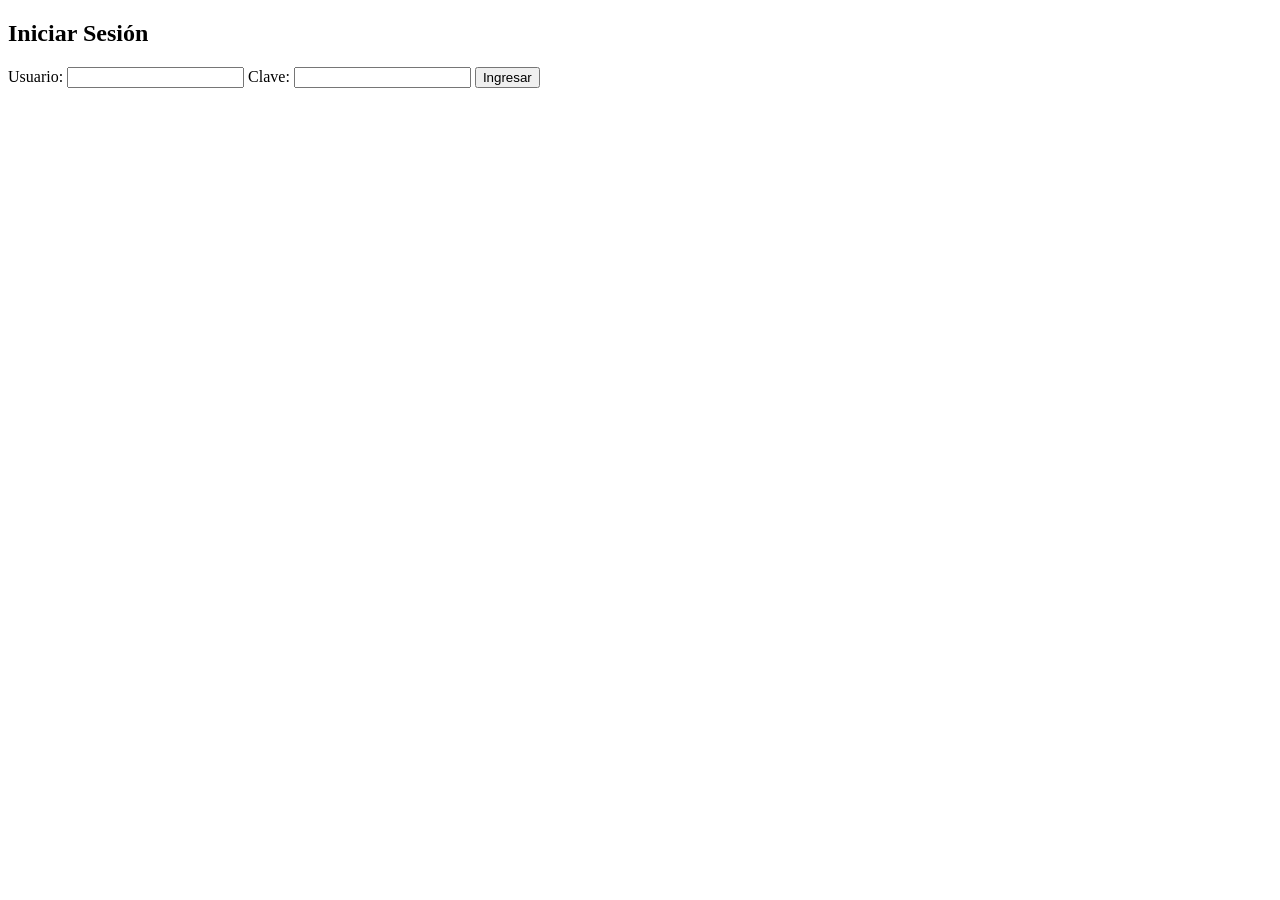
==== login.html @ 60bac792 "Implementa vista inicial de login" ====
<!DOCTYPE html>
<html>
<head><title>Login</title></head>
<body>
    <h2>Iniciar Sesión</h2>
    <form id="loginForm">
        <label>Usuario: <input type="text" name="user" required></label>
        <label>Clave: <input type="password" name="password" minlength="6"></label>
        <!-- Validación: autenticación básica con usuario y contraseña -->
        <button type="submit">Ingresar</button>
    </form>
</body>
</html>
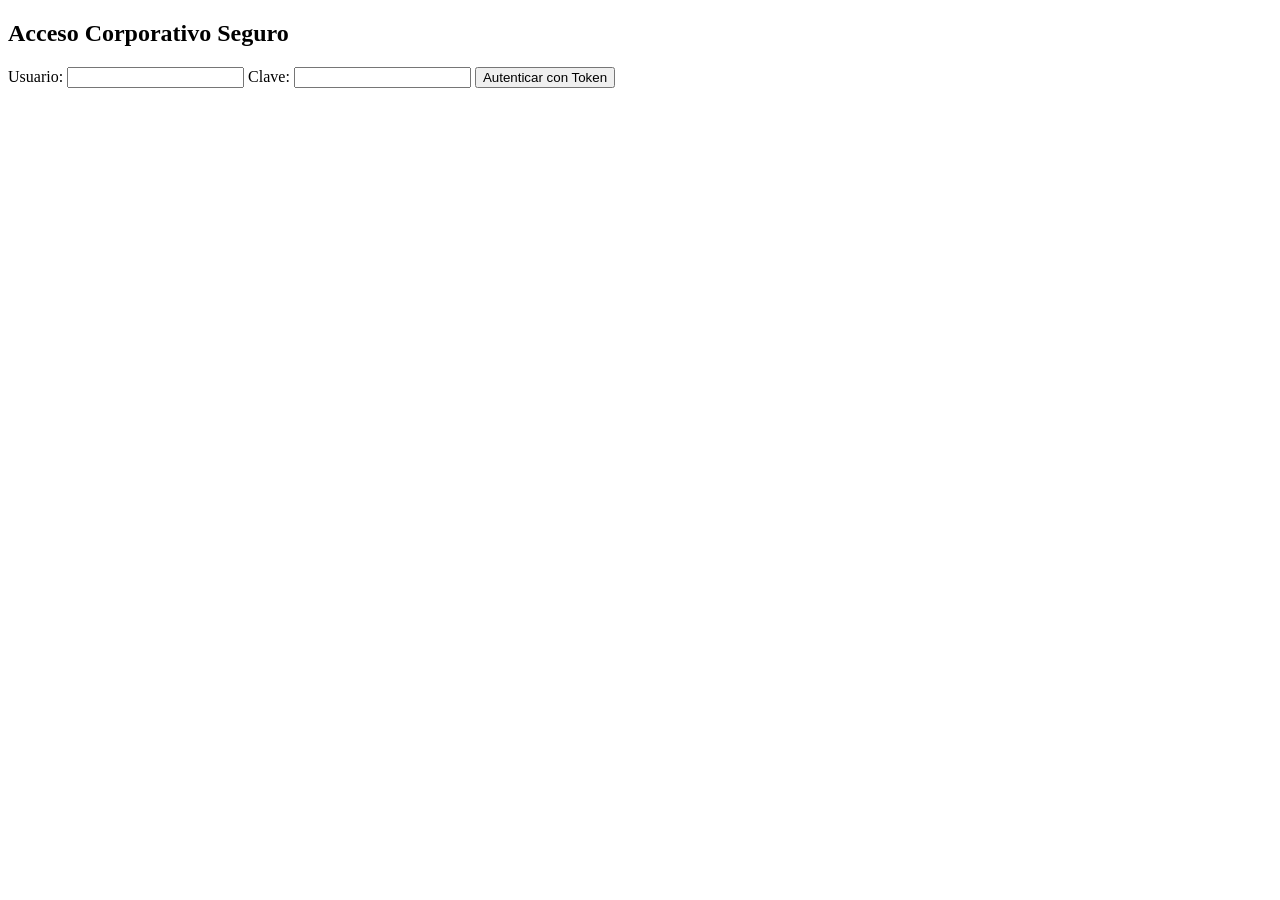
==== commit 909aff41: "Implementa validaciones de alta seguridad en login" ====
--- a/login.html
+++ b/login.html
@@ -1,13 +1,13 @@
 <!DOCTYPE html>
 <html>
-<head><title>Login</title></head>
+<head><title>Login Seguro</title></head>
 <body>
-    <h2>Iniciar Sesión</h2>
+    <h2>Acceso Corporativo Seguro</h2>
     <form id="loginForm">
-        <label>Usuario: <input type="text" name="user" required></label>
-        <label>Clave: <input type="password" name="password" minlength="6"></label>
-        <!-- Validación: autenticación básica con usuario y contraseña -->
-        <button type="submit">Ingresar</button>
+        <label>Usuario: <input type="text" name="user" required pattern="[A-Za-z0-9_]{4,15}"></label>
+        <label>Clave: <input type="password" name="password" minlength="10" required></label>
+        <!-- Validación: autenticación reforzada MFA y tokens JWT -->
+        <button type="submit">Autenticar con Token</button>
     </form>
 </body>
 </html>
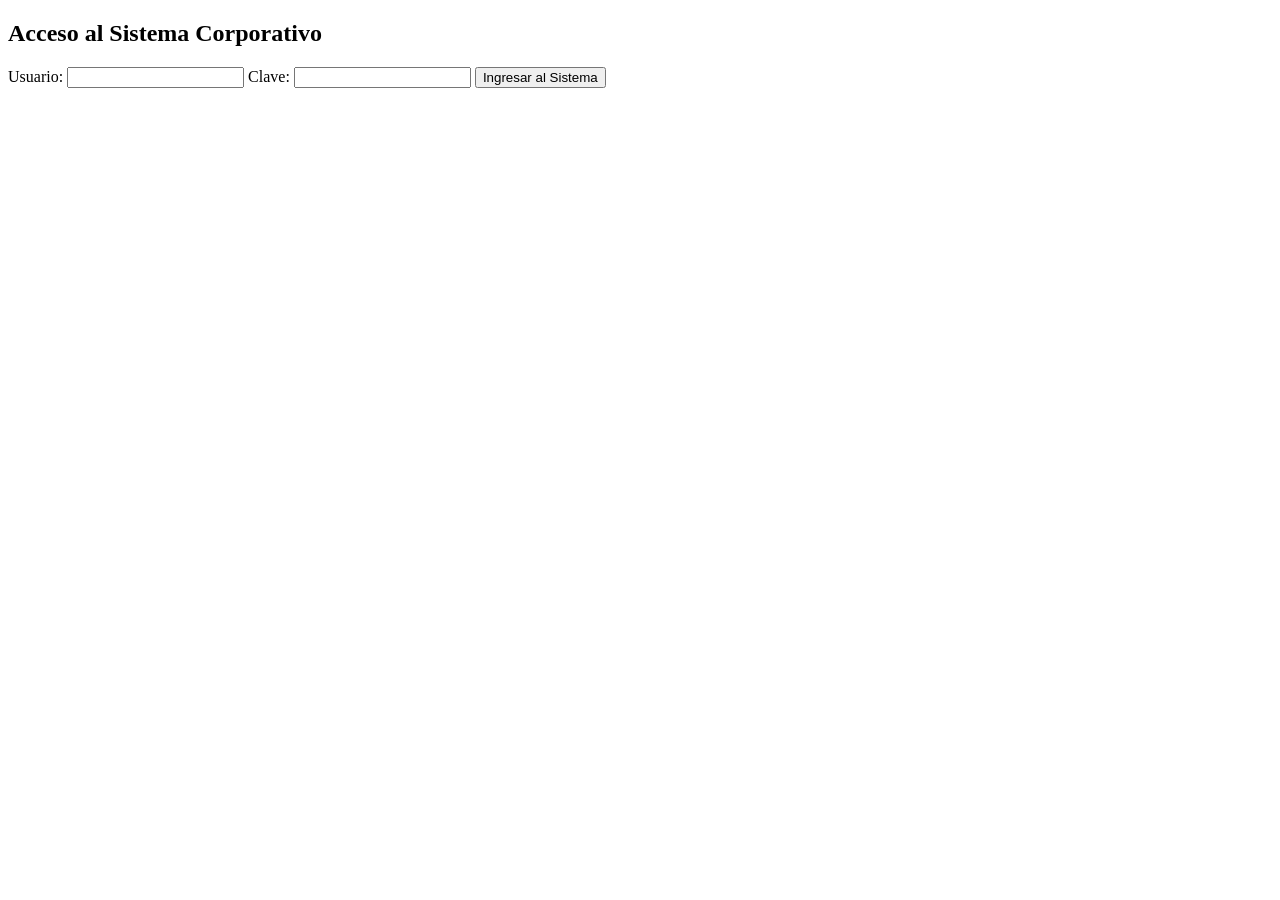
==== commit b4b6d8b0: "Resuelve conflicto integrando formulario y validación de seguridad" ====
--- a/login.html
+++ b/login.html
@@ -1,13 +1,13 @@
 <!DOCTYPE html>
 <html>
-<head><title>Login Seguro</title></head>
+<head><title>Login Seguro - Sistema de Ventas</title></head>
 <body>
-    <h2>Acceso Corporativo Seguro</h2>
+    <h2>Acceso al Sistema Corporativo</h2>
     <form id="loginForm">
         <label>Usuario: <input type="text" name="user" required pattern="[A-Za-z0-9_]{4,15}"></label>
-        <label>Clave: <input type="password" name="password" minlength="10" required></label>
-        <!-- Validación: autenticación reforzada MFA y tokens JWT -->
-        <button type="submit">Autenticar con Token</button>
+        <label>Clave: <input type="password" name="password" minlength="8" required></label>
+        <!-- Validación: autenticación integrada con usuario, clave y token -->
+        <button type="submit">Ingresar al Sistema</button>
     </form>
 </body>
 </html>
